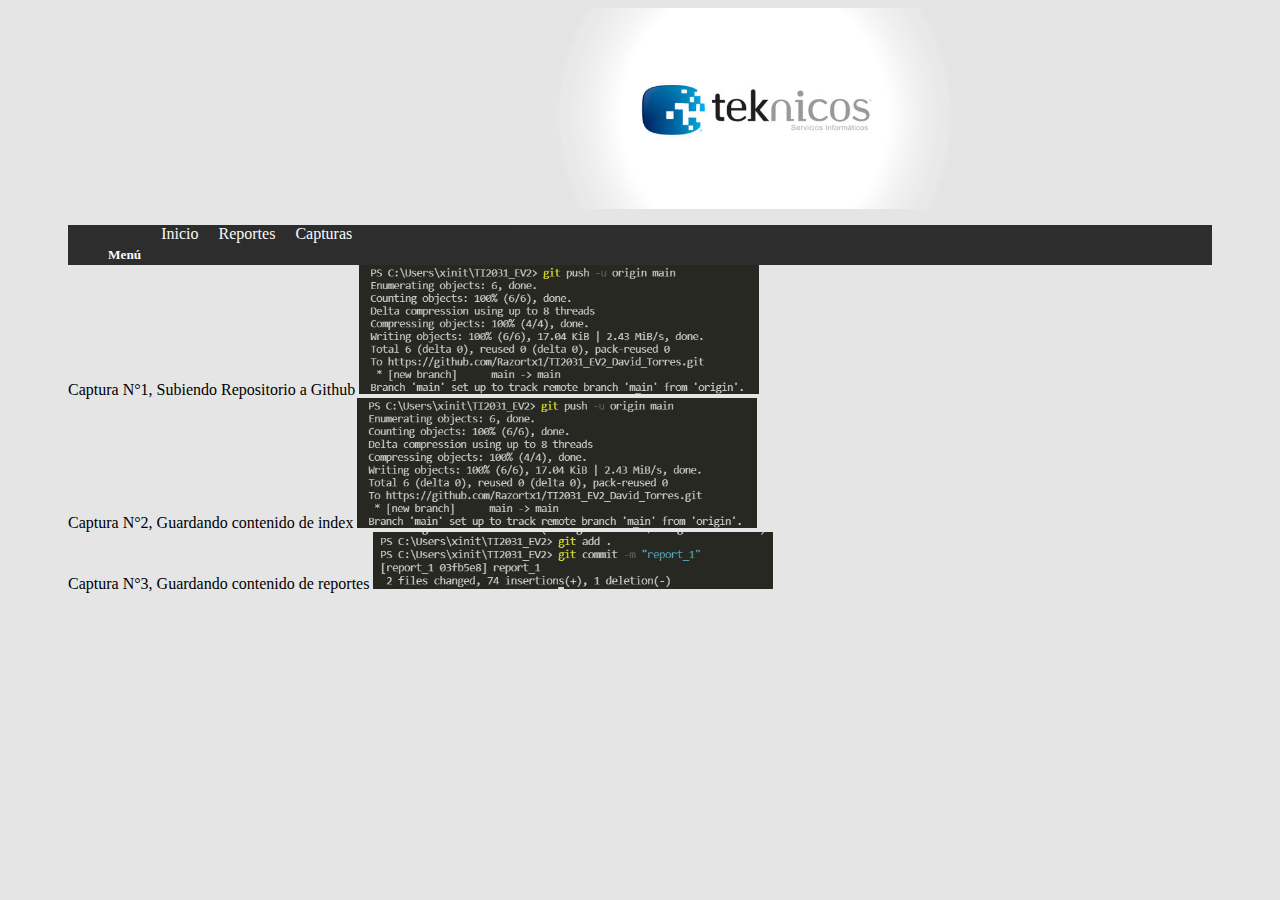
==== capturas.html @ 13d3b5cd "captura_1" ====
<!DOCTYPE html>
<html lang="es">
<head>
    <meta charset="UTF-8">
    <meta http-equiv="X-UA-Compatible" content="IE=edge">
    <meta name="viewport" content="width=device-width, initial-scale=1.0">
    <link href="https://cdn.jsdelivr.net/npm/bootstrap@5.1.2/dist/css/bootstrap.min.css" rel="stylesheet" integrity="sha384-uWxY/CJNBR+1zjPWmfnSnVxwRheevXITnMqoEIeG1LJrdI0GlVs/9cVSyPYXdcSF" crossorigin="anonymous">
    <link rel="stylesheet" href="style/style.css">    
    <title>Capturas</title>
</head>
<body>
    <div class="logo_empresa">
        <img src="images/logo-teknicos.jpg" id="image_1">
    </div>
    <div class="nav">
        <nav class="menu_nav">
            <ul class="barra_menu">
                <li id="menu_titulo">
                    <h5>Menú</h5>
                </li>
                <li>
                    <a href="index.html">Inicio</a>
                </li>
                <li>
                    <a href="reportes.html">Reportes</a>
                </li>
                <li>
                    <a href="#">Capturas</a>
                </li>
            </ul>
        </nav>
    </div>
    <div class="row align-items-start" id="contenedor_capturas">
        <div class="col">
            <label>Captura N°1, Subiendo Repositorio a Github</label>
            <img src="images/Captura_1.png" class="image">
        </div>
        <div class="col">
            <label>Captura N°2, Guardando contenido de index</label>
            <img src="images/Captura_1.png" class="image">
        </div>
        <div class="col">
            <label>Captura N°3, Guardando contenido de reportes</label>
            <img src="images/Captura_2.png" class="image">
        </div>
    </div>
</body>
</html>
---- style/style.css ----
body{
    background-color: #e5e5e5;
    padding: 0px 60px;
}
/*--Barra de navegacion--*/
.nav {
    background-color: black;
    opacity: 0.8;
    height: 40px;
}
.barra_menu{
    display: flex;

}
a {
    text-decoration: none;
    color: white;
}
.barra_menu {
    list-style: none;
    color: white;
}
.logo_empresa{
    width: 1000px;
    height: auto;
    display: flex;
    align-items: center;
}
#image_1{
    margin-left: 49%;
    width: 400px;
    height: auto;
}
.barra_menu #menu_titulo{
    margin: 0px;
    padding: 0px;
}
.barra_menu li{
    margin: 0px 0px 0px 20px;
}
/*--Cuerpo index--*/
.contenedor_index{
    display: flex;
}
.contenedor_index #image_2{
    width: auto;
    height: 400px;
    margin-right: 20px;
}
/*--Cuerpo reportes--*/
.contenedor_report{
    margin: 0px 20%;
}
.contenedor_report #formulario{
    border: solid black 1px;
    padding: 30px;
    margin-bottom: 20px;
}
.contenedor_report .btn_for{
    border: solid black 1px;
    display: flex;
    justify-content: center;
}
#btn_reset{
    margin-right: 10px;
}
/*--Cuerpo Capturas--*/
#contenedor_capturas .image{
    width: 400px;
    height: auto;
}
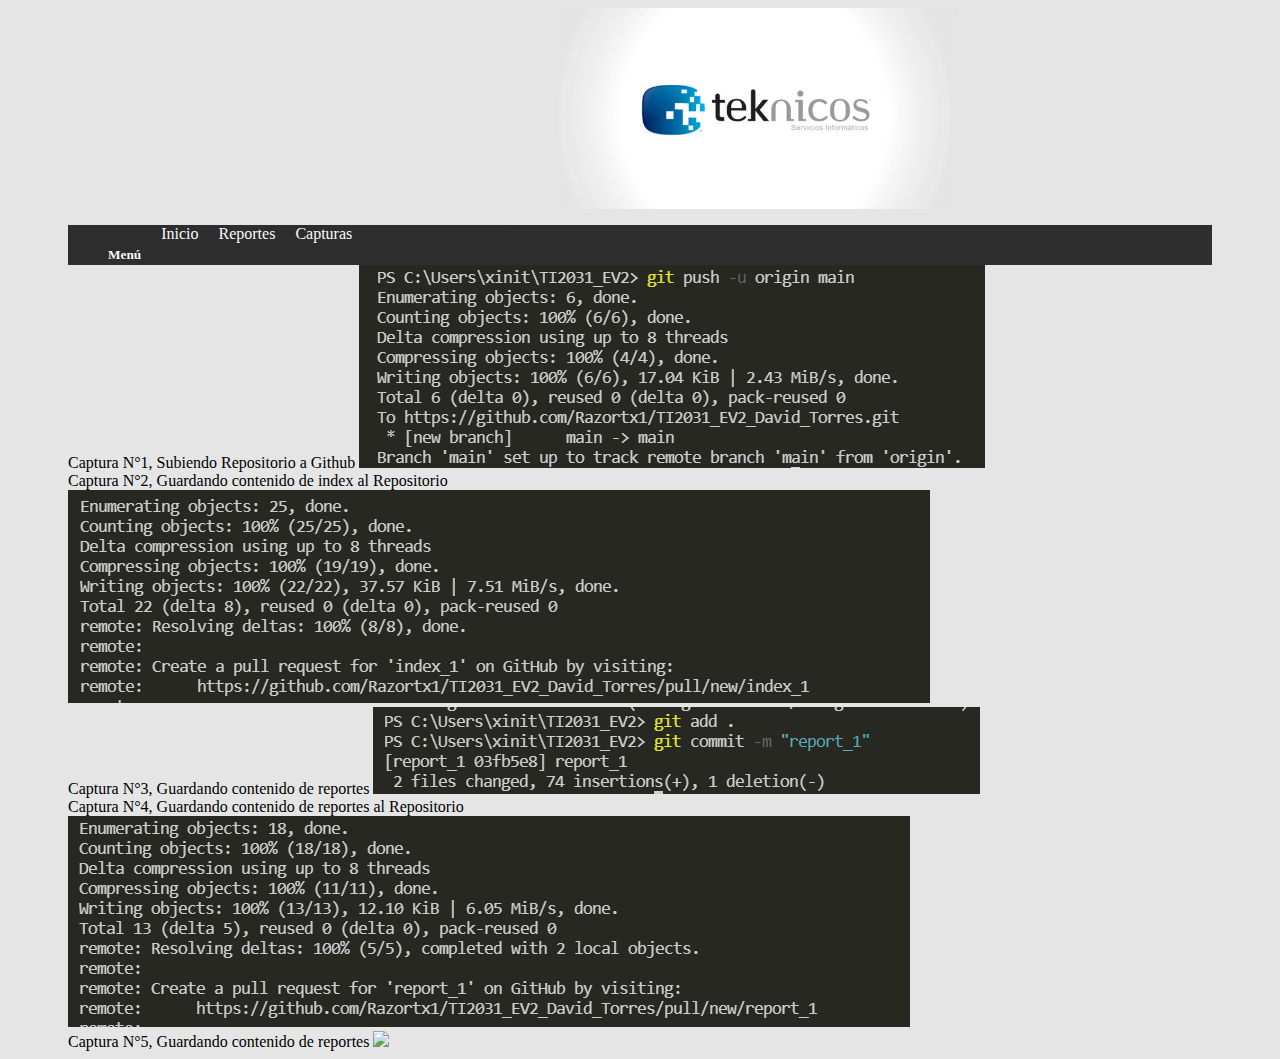
==== commit 56c9746a: "capturas_1" ====
--- a/capturas.html
+++ b/capturas.html
@@ -36,13 +36,21 @@
             <img src="images/Captura_1.png" class="image">
         </div>
         <div class="col">
-            <label>Captura N°2, Guardando contenido de index</label>
-            <img src="images/Captura_1.png" class="image">
+            <label>Captura N°2, Guardando contenido de index al Repositorio</label>
+            <img src="images/Captura_3.png" class="image">
         </div>
         <div class="col">
             <label>Captura N°3, Guardando contenido de reportes</label>
             <img src="images/Captura_2.png" class="image">
         </div>
+        <div class="col">
+            <label>Captura N°4, Guardando contenido de reportes al Repositorio</label>
+            <img src="images/Captura_4.png" class="image">
+        </div>
+        <div class="col">
+            <label>Captura N°5, Guardando contenido de reportes</label>
+            <img src="#" class="image">
+        </div>
     </div>
 </body>
 </html>--- a/style/style.css
+++ b/style/style.css
@@ -64,8 +64,3 @@
 #btn_reset{
     margin-right: 10px;
 }
-/*--Cuerpo Capturas--*/
-#contenedor_capturas .image{
-    width: 400px;
-    height: auto;
-}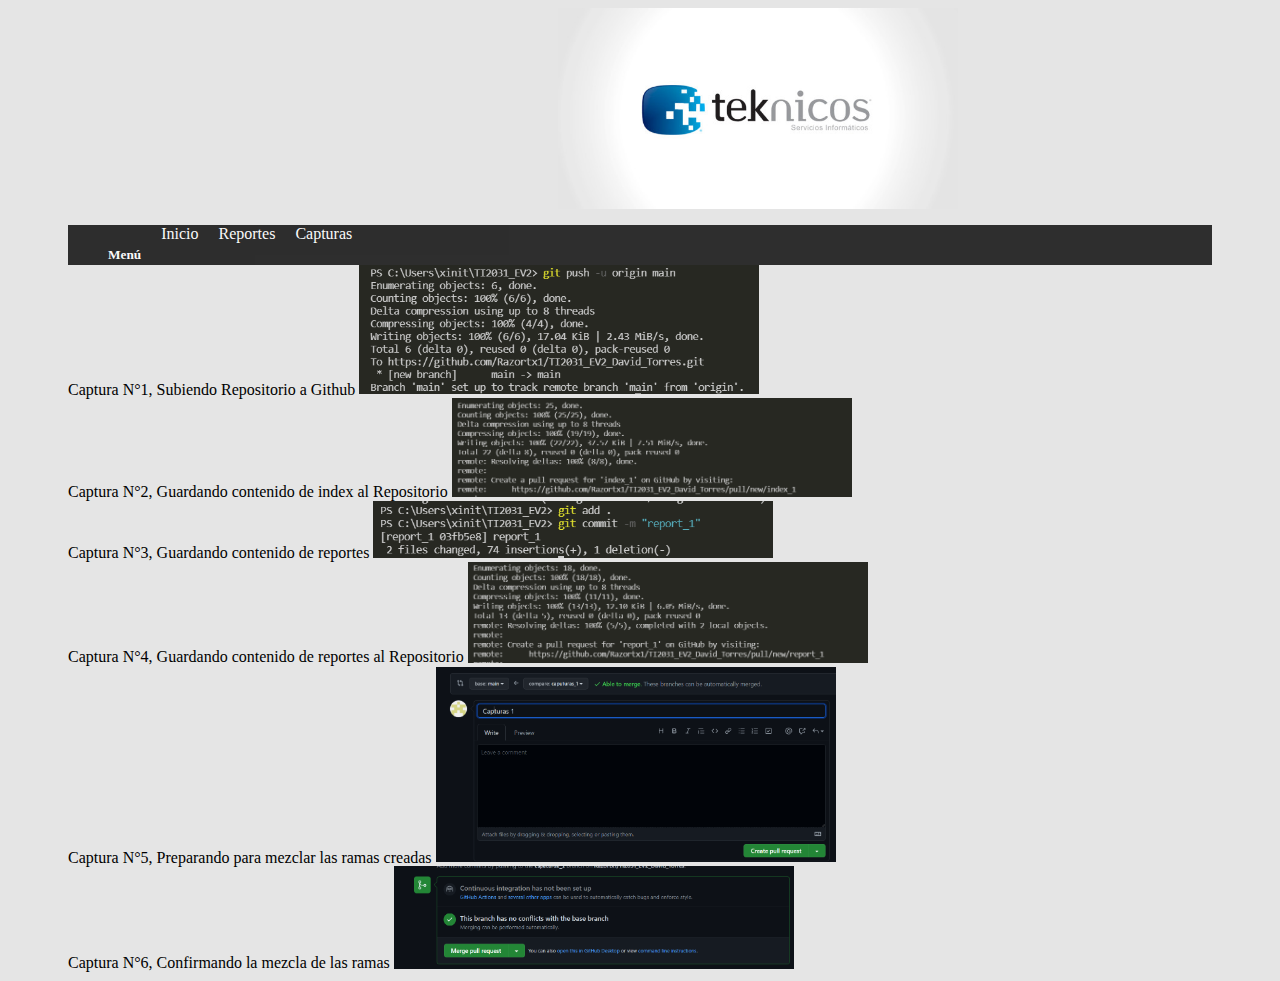
==== commit 4e5ae566: "Captura_Completa" ====
--- a/capturas.html
+++ b/capturas.html
@@ -48,8 +48,12 @@
             <img src="images/Captura_4.png" class="image">
         </div>
         <div class="col">
-            <label>Captura N°5, Guardando contenido de reportes</label>
-            <img src="#" class="image">
+            <label>Captura N°5, Preparando para mezclar las ramas creadas</label>
+            <img src="images/Captura_github_1.png" class="image">
+        </div>
+        <div class="col">
+            <label>Captura N°6, Confirmando la mezcla de las ramas</label>
+            <img src="images/Captura_github_2.png" class="image">
         </div>
     </div>
 </body>
--- a/style/style.css
+++ b/style/style.css
@@ -64,3 +64,8 @@
 #btn_reset{
     margin-right: 10px;
 }
+/*--Cuerpo Capturas--*/
+#contenedor_capturas .image{
+    width: 400px;
+    height: auto;
+}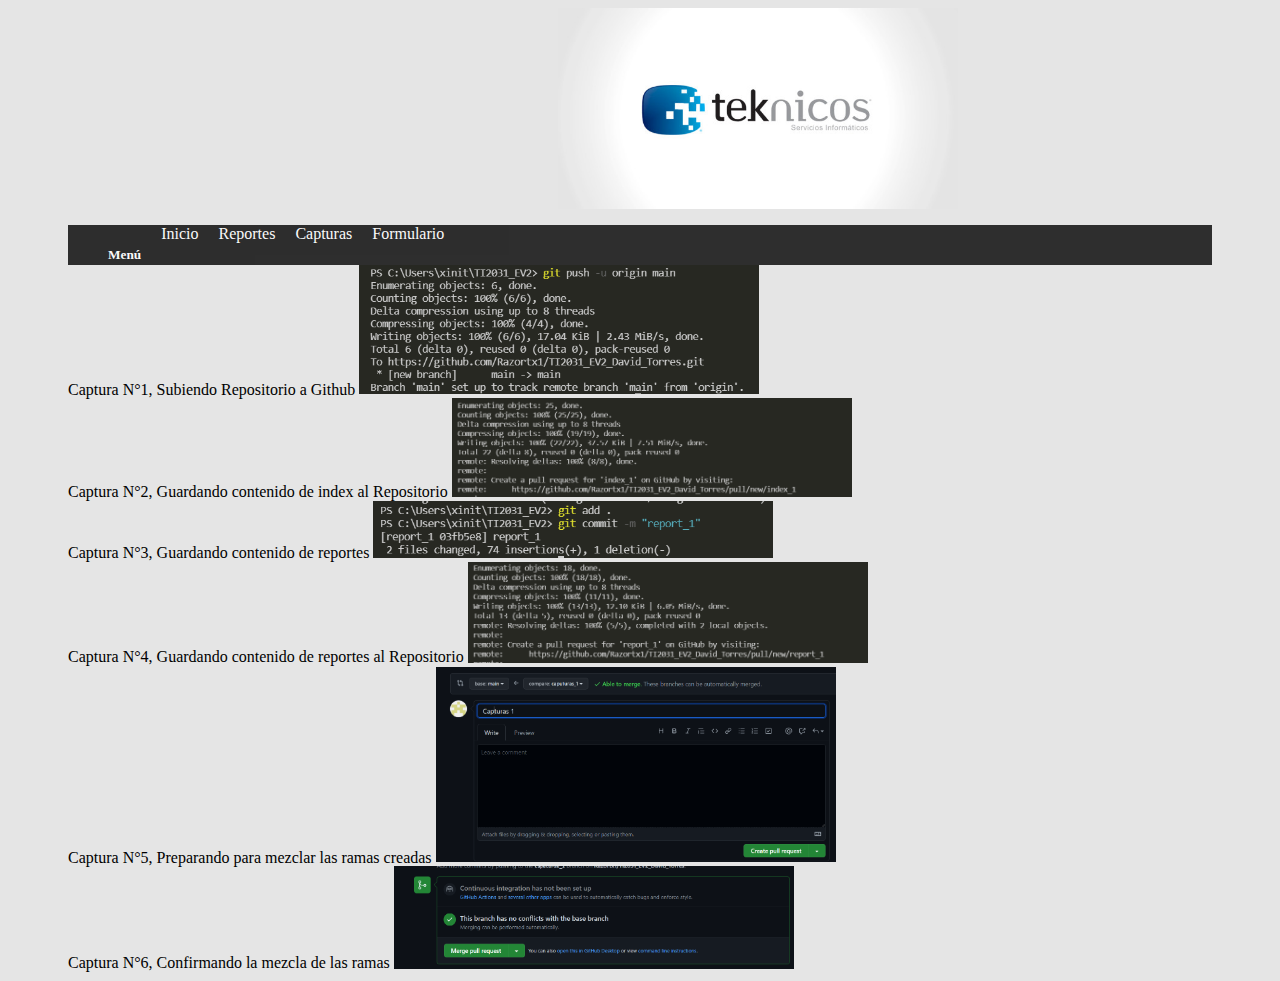
==== commit 01d67999: "Creacion del formulario mas el modo oscuro" ====
--- a/capturas.html
+++ b/capturas.html
@@ -26,6 +26,9 @@
                 </li>
                 <li>
                     <a href="#">Capturas</a>
+                </li>
+                <li>
+                    <a href="formulario.html">Formulario</a>
                 </li>
             </ul>
         </nav>
--- a/style/style.css
+++ b/style/style.css
@@ -38,6 +38,11 @@
 .barra_menu li{
     margin: 0px 0px 0px 20px;
 }
+#boton{
+    position: absolute;
+    right: 60px;
+    top: 201px;
+}
 /*--Cuerpo index--*/
 .contenedor_index{
     display: flex;
@@ -68,4 +73,10 @@
 #contenedor_capturas .image{
     width: 400px;
     height: auto;
+}
+/*Para modo oscuro*/
+.body.dark{
+    background-color: rgb(58, 55, 55);
+    padding: 0px 60px;
+    color: white;
 }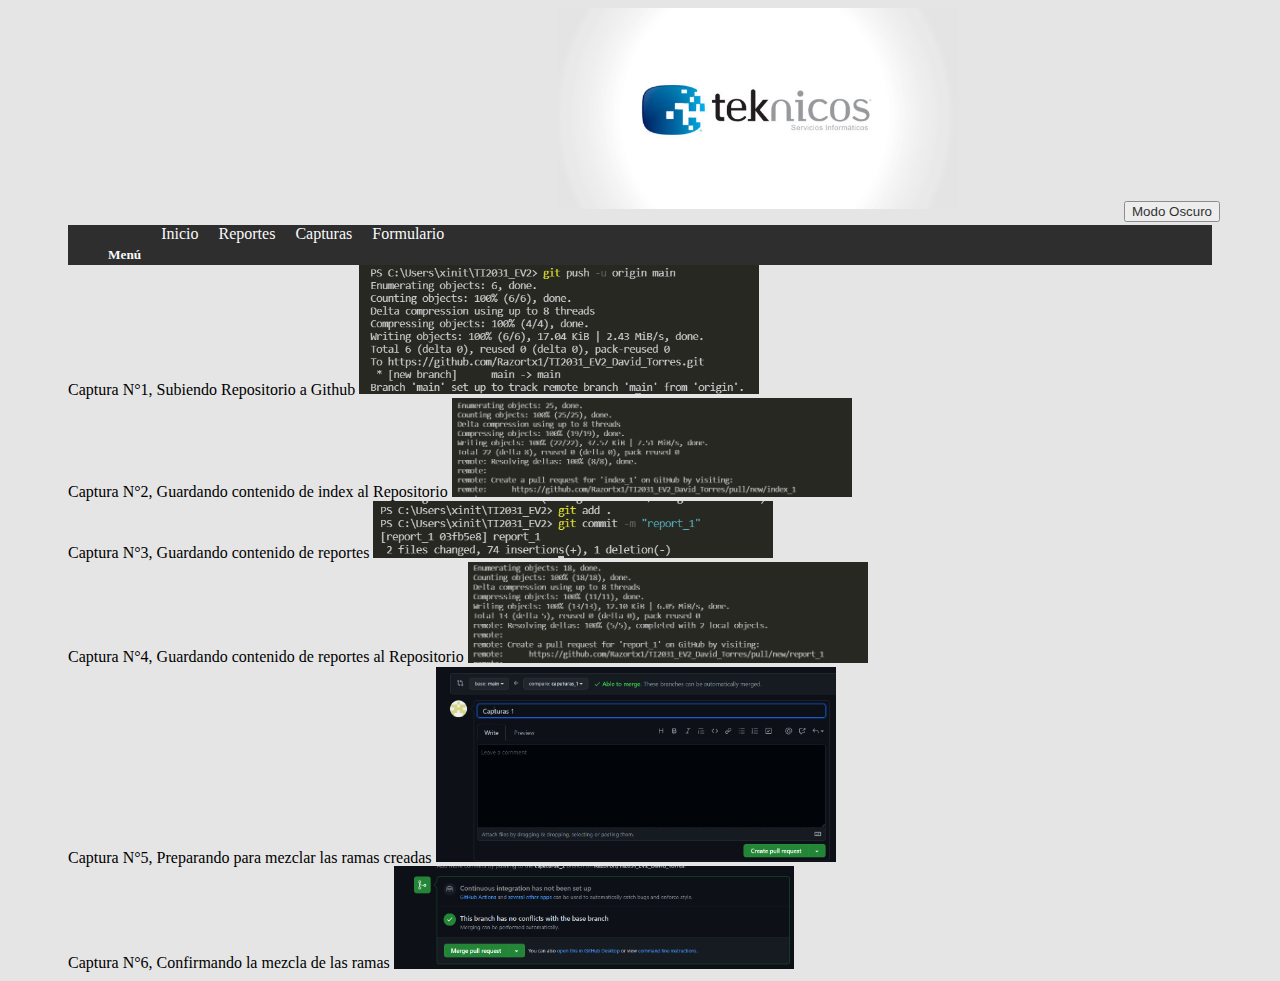
==== commit 098e4198: "Formulario v1.3" ====
--- a/capturas.html
+++ b/capturas.html
@@ -5,10 +5,11 @@
     <meta http-equiv="X-UA-Compatible" content="IE=edge">
     <meta name="viewport" content="width=device-width, initial-scale=1.0">
     <link href="https://cdn.jsdelivr.net/npm/bootstrap@5.1.2/dist/css/bootstrap.min.css" rel="stylesheet" integrity="sha384-uWxY/CJNBR+1zjPWmfnSnVxwRheevXITnMqoEIeG1LJrdI0GlVs/9cVSyPYXdcSF" crossorigin="anonymous">
-    <link rel="stylesheet" href="style/style.css">    
+    <link rel="stylesheet" href="style/style.css"> 
+    <script src="script/script.js"></script>   
     <title>Capturas</title>
 </head>
-<body>
+<body class="body">
     <div class="logo_empresa">
         <img src="images/logo-teknicos.jpg" id="image_1">
     </div>
@@ -30,6 +31,7 @@
                 <li>
                     <a href="formulario.html">Formulario</a>
                 </li>
+                <button class="btn btn-dark" id="boton" onclick="mode()">Modo Oscuro</button>
             </ul>
         </nav>
     </div>
